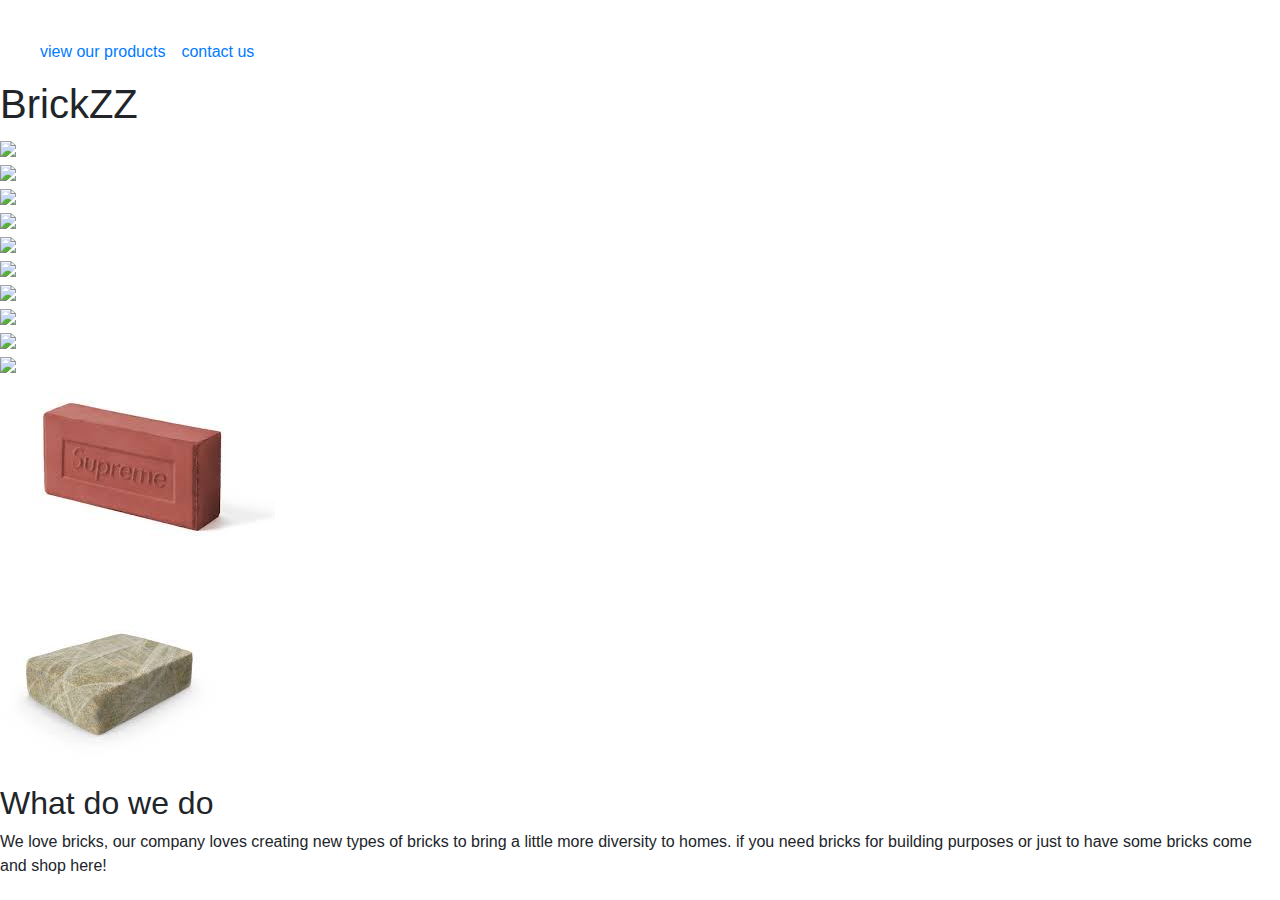
==== index.html @ 92716462 "added index.html" ====
<!doctype html>
<html lang="en">

<head>
  <!-- Required meta tags -->
  <meta charset="utf-8">
  <meta name="viewport" content="width=device-width, initial-scale=1, shrink-to-fit=no">

  <!-- Bootstrap CSS -->
  <link rel="stylesheet" href="https://stackpath.bootstrapcdn.com/bootstrap/4.3.1/css/bootstrap.min.css"
    integrity="sha384-ggOyR0iXCbMQv3Xipma34MD+dH/1fQ784/j6cY/iJTQUOhcWr7x9JvoRxT2MZw1T" crossorigin="anonymous">
  <link rel="stylesheet" href="../ecomProject/lib/css/styles.css">
  <script src="https://ajax.googleapis.com/ajax/libs/jquery/3.4.1/jquery.min.js"></script>
  <link rel="stylesheet" type="text/css" href="slick/slick.css" />
  <link rel="stylesheet" type="text/css" href="slick/slick-theme.css" />

  <title>e-commerce page</title>
</head>

<body>
  <script type="text/javascript" src="slick/slick.min.js"></script>

  <!-- nav bar  -->
  <nav class="navbar navbar-expand-lg">
    <div class="collapse navbar-collapse" id="navigation-bar">
      <button class="navbar-toggler" type="button" data-toggle="collapse" data-target="#navigation-bar">
        <spam class="navbar-toggler-icon">&#9776;</spam>
      </button>

      <a class="navbar-brand" href="a">
        <nav class="img-fuid">
      </a>

      <ul class="navbar-nav ml">
        <li class="nav-item"><a class="nav-link" href="#social">view our products</a></li>
        <li class="nav-item"><a class="nav-link" href="#who">contact us</a></li>
      </ul>
    </div>
  </nav>

<!--SLIDER RIGHT HERE-->
  <div class="mainDivHome">
    <h1 class="h1">BrickZZ</h1>
    <div class="slider">
      <div class="slide">
        <img class="slider-image firstImage"
          src="https://images.homedepot-static.com/productImages/7787ebaf-c722-4073-82c2-1d347003b569/svn/bricks-25100130-64_300.jpg"
          href="">
      </div>
      <div class="slide">
        <img class="slider-image secondImage"
          src="http://creativeconcreteproducts.com.au/wp-content/uploads/2017/05/1.-Concrete-brick-1.jpg" href="">
      </div>
      <div class="slide">
        <img class="slider-image thirdImage"
          src="https://images.homedepot-static.com/productImages/f2937f38-dd86-469d-928f-bf320f3d112a/svn/bricks-100003009-64_1000.jpg"
          href="">
      </div>
      <div class="slide">
        <img class="slider-image fourthImage"
          src="https://encrypted-tbn1.gstatic.com/shopping?q=tbn:ANd9GcT4jkrNOhZjeuSFIU2GwwKZAu8BeKpIvaj2UyzUXHDCodMbw_UC9t_zJwK4oGF5HQ68ZfwoLi5Sfd2zyLbgz0X7Axz6g482u_y0pnLbognpi-3ku7PNsX9t0w&usqp=CAc"
          href="">
      </div>
      <div class="slide">
        <img class="slider-image fifthImage"
          src="https://encrypted-tbn1.gstatic.com/shopping?q=tbn:ANd9GcT329tZVDPvIpnhdZxUdCCEJxhl51wX2I-zAHmhyL_lRFvomrEdRnx5ZNdaOqMnsyU-Uvf0mI38WjxnKXtSHwH2S2_2QmZoLA&usqp=CAc"
          href="">
      </div>
      <div class="slide">
        <img class="slider-image sixthImage"
          src="https://encrypted-tbn1.gstatic.com/shopping?q=tbn:ANd9GcT6hmXNqr4vogRZVeZGGI48hEx7UDNonyFy4vmkGXdPidN1ZG7zFzUKCrOgQR4K3mgLtW9Qi8cmIMAy5fi3PLy7PgzPQXGYDD6_E2DXBkNQGLaJlY0Io2gx&usqp=CAc"
          href="">
      </div>
      <div class="slide">
        <img class="slider-image seventhImage"
          src="https://encrypted-tbn2.gstatic.com/shopping?q=tbn:ANd9GcSZClZuQ2pCykfSqni4UqGwFbOU3_sGIEU1cY1Uucj1D80_bxM52S8ubGVwC69o6jY9TyS8_PwJiOrwAstLURLgMv3zVWq9GbYKR2KAN3twti6Tr8IS7oky&usqp=CAc"
          href="">
      </div>
      <div class="slide">
        <img class="slider-image eigthImage"
          src="https://encrypted-tbn0.gstatic.com/shopping?q=tbn:ANd9GcR4vfztF4xr_z1gwIErs_uU9RCnQLkNz-lsiFFSdlcBpXPb6MzD_dfaoEUgSSfWMyECg8y_9_saD7GPGpq25DTJKljH14TV&usqp=CAc"
          href="">
      </div>
      <div class="slide">
        <img class="slider-image ninthImage"
          src="https://encrypted-tbn3.gstatic.com/shopping?q=tbn:ANd9GcS7xRxHVmuBT8B4YbMYPYvJ5EmGMxPNqSY1PetrNlZAdDFP_Y6bDLZ9ENXcDYGumyGOisZqc8EOSZ4dra1EPy1uZYueatud7aQ1wuNMWHgiws5477xvP5HO&usqp=CAc"
          href="">
      </div>
      <div class="slide">
        <img class="slider-image tenthImage"
          src="https://encrypted-tbn0.gstatic.com/images?q=tbn:ANd9GcTZBE3nw5pKQkQIqH7vH71MDJ-2LUIAmHwoNpqIidIHSRlNTxyY"
          href="">
      </div>
      <div class="slide">
        <img class="slider-image elevinthImage"
          src="[data-uri]"
          href="">
      </div>
      <div class="slide">
        <img class="slider-image tuelveImage"
          src="[data-uri]"
          href="">
      </div>
    </div>
    <!--end of slider-->
    <!--regular section-->
    <section class="homeSection">
      <h2 class="section1H2">What do we do</h2>
      <p class="homePClass">We love bricks, our company loves creating new types of bricks to bring a little more
        diversity to homes. if you need bricks for building purposes or just to have some bricks come and shop here!</p>
    </section>
  </div>
  
  <div class="aloneImages">
    <div class="aloneImage1"></div>
    <div class="aloneImage2"></div>
  </div>



  <!-- Optional JavaScript -->
  <!-- jQuery -->



  <script type="text/javascript">
    $("document").ready(function () {
      $('.slider').slick({
        dots: true,
        infinite: true,
        speed: 10,
        fade: true,
        cssEase: 'linear',
        autoplay: true,
      });
    });
  </script>

</body>

</html>
---- ecomProject/lib/css/styles.css ----
/* This is going to be used for any modified/custom styling */
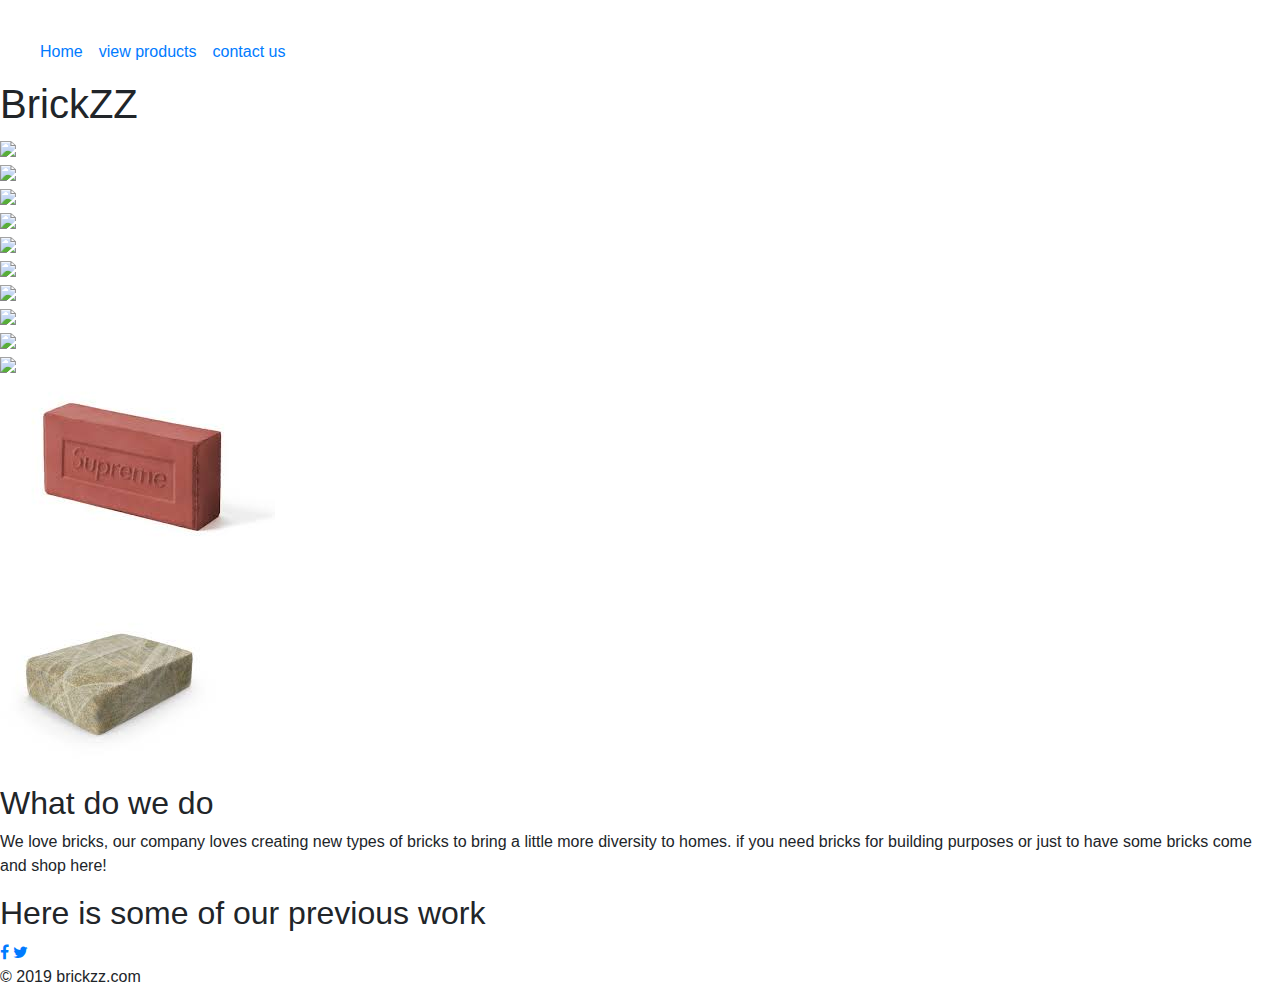
==== commit 16bd121e: "added the whole project" ====
--- a/index.html
+++ b/index.html
@@ -7,12 +7,13 @@
   <meta name="viewport" content="width=device-width, initial-scale=1, shrink-to-fit=no">
 
   <!-- Bootstrap CSS -->
-  <link rel="stylesheet" href="https://stackpath.bootstrapcdn.com/bootstrap/4.3.1/css/bootstrap.min.css"
-    integrity="sha384-ggOyR0iXCbMQv3Xipma34MD+dH/1fQ784/j6cY/iJTQUOhcWr7x9JvoRxT2MZw1T" crossorigin="anonymous">
-  <link rel="stylesheet" href="../ecomProject/lib/css/styles.css">
+  <link rel="stylesheet" href="https://stackpath.bootstrapcdn.com/bootstrap/4.3.1/css/bootstrap.min.css"integrity="sha384-ggOyR0iXCbMQv3Xipma34MD+dH/1fQ784/j6cY/iJTQUOhcWr7x9JvoRxT2MZw1T" crossorigin="anonymous">
+  <link rel="stylesheet" href="./lib/css/styles.css">
   <script src="https://ajax.googleapis.com/ajax/libs/jquery/3.4.1/jquery.min.js"></script>
   <link rel="stylesheet" type="text/css" href="slick/slick.css" />
   <link rel="stylesheet" type="text/css" href="slick/slick-theme.css" />
+  <link rel="stylesheet" href="https://cdnjs.cloudflare.com/ajax/libs/font-awesome/4.7.0/css/font-awesome.min.css">
+
 
   <title>e-commerce page</title>
 </head>
@@ -32,13 +33,15 @@
       </a>
 
       <ul class="navbar-nav ml">
-        <li class="nav-item"><a class="nav-link" href="#social">view our products</a></li>
-        <li class="nav-item"><a class="nav-link" href="#who">contact us</a></li>
+          <li class="nav-item"><a class="nav-link" href="index.html">Home</a></li>
+        <li class="nav-item"><a class="nav-link" href="product.html">view products</a></li>
+        <li class="nav-item"><a class="nav-link" href="contact.html">contact us</a></li>
       </ul>
     </div>
   </nav>
+  <!-- end of nav bar  -->
 
-<!--SLIDER RIGHT HERE-->
+  <!--SLIDER RIGHT HERE-->
   <div class="mainDivHome">
     <h1 class="h1">BrickZZ</h1>
     <div class="slider">
@@ -109,20 +112,30 @@
       <p class="homePClass">We love bricks, our company loves creating new types of bricks to bring a little more
         diversity to homes. if you need bricks for building purposes or just to have some bricks come and shop here!</p>
     </section>
+
+    <div class="aloneImages">
+      <h2 class="AloneImagesHeader">Here is some of our previous work</h2>
+      <div class="h-images">
+        <section class="aloneImage1"></section>
+        <section class="aloneImage2"></section>
+        <section class="aloneImage3"></section>
+        <section class="aloneImage4"></section>
+      </div>
+    </div>
   </div>
-  
-  <div class="aloneImages">
-    <div class="aloneImage1"></div>
-    <div class="aloneImage2"></div>
-  </div>
+<!--end of regular section-->
+<!--footer right here-->
+  <footer class="h-footer">
+    <a href="#" class="fa fa-facebook"></a>
+    <a href="#" class="fa fa-twitter"></a>
+    <p class="h-copyright">&copy; 2019 brickzz.com<p></p>
+  </footer>
+  <!--end of footer-->
 
 
 
   <!-- Optional JavaScript -->
   <!-- jQuery -->
-
-
-
   <script type="text/javascript">
     $("document").ready(function () {
       $('.slider').slick({
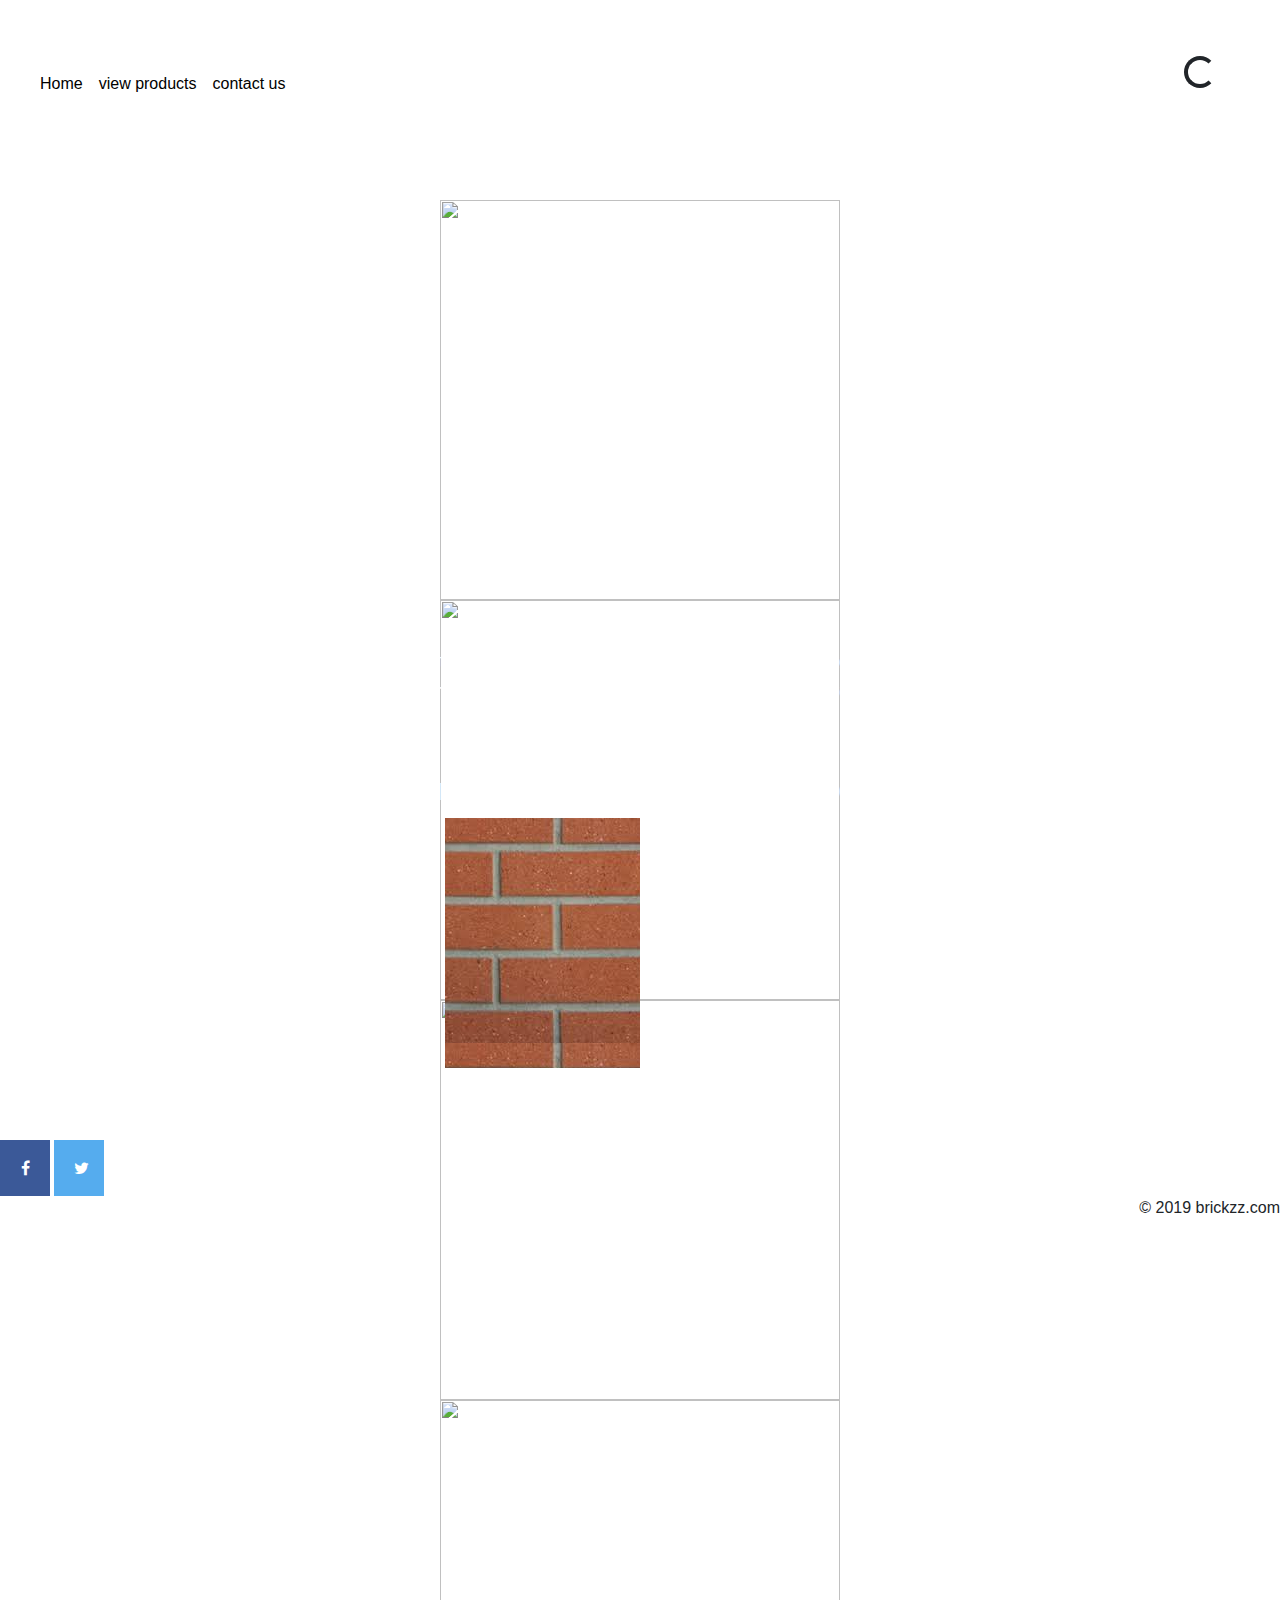
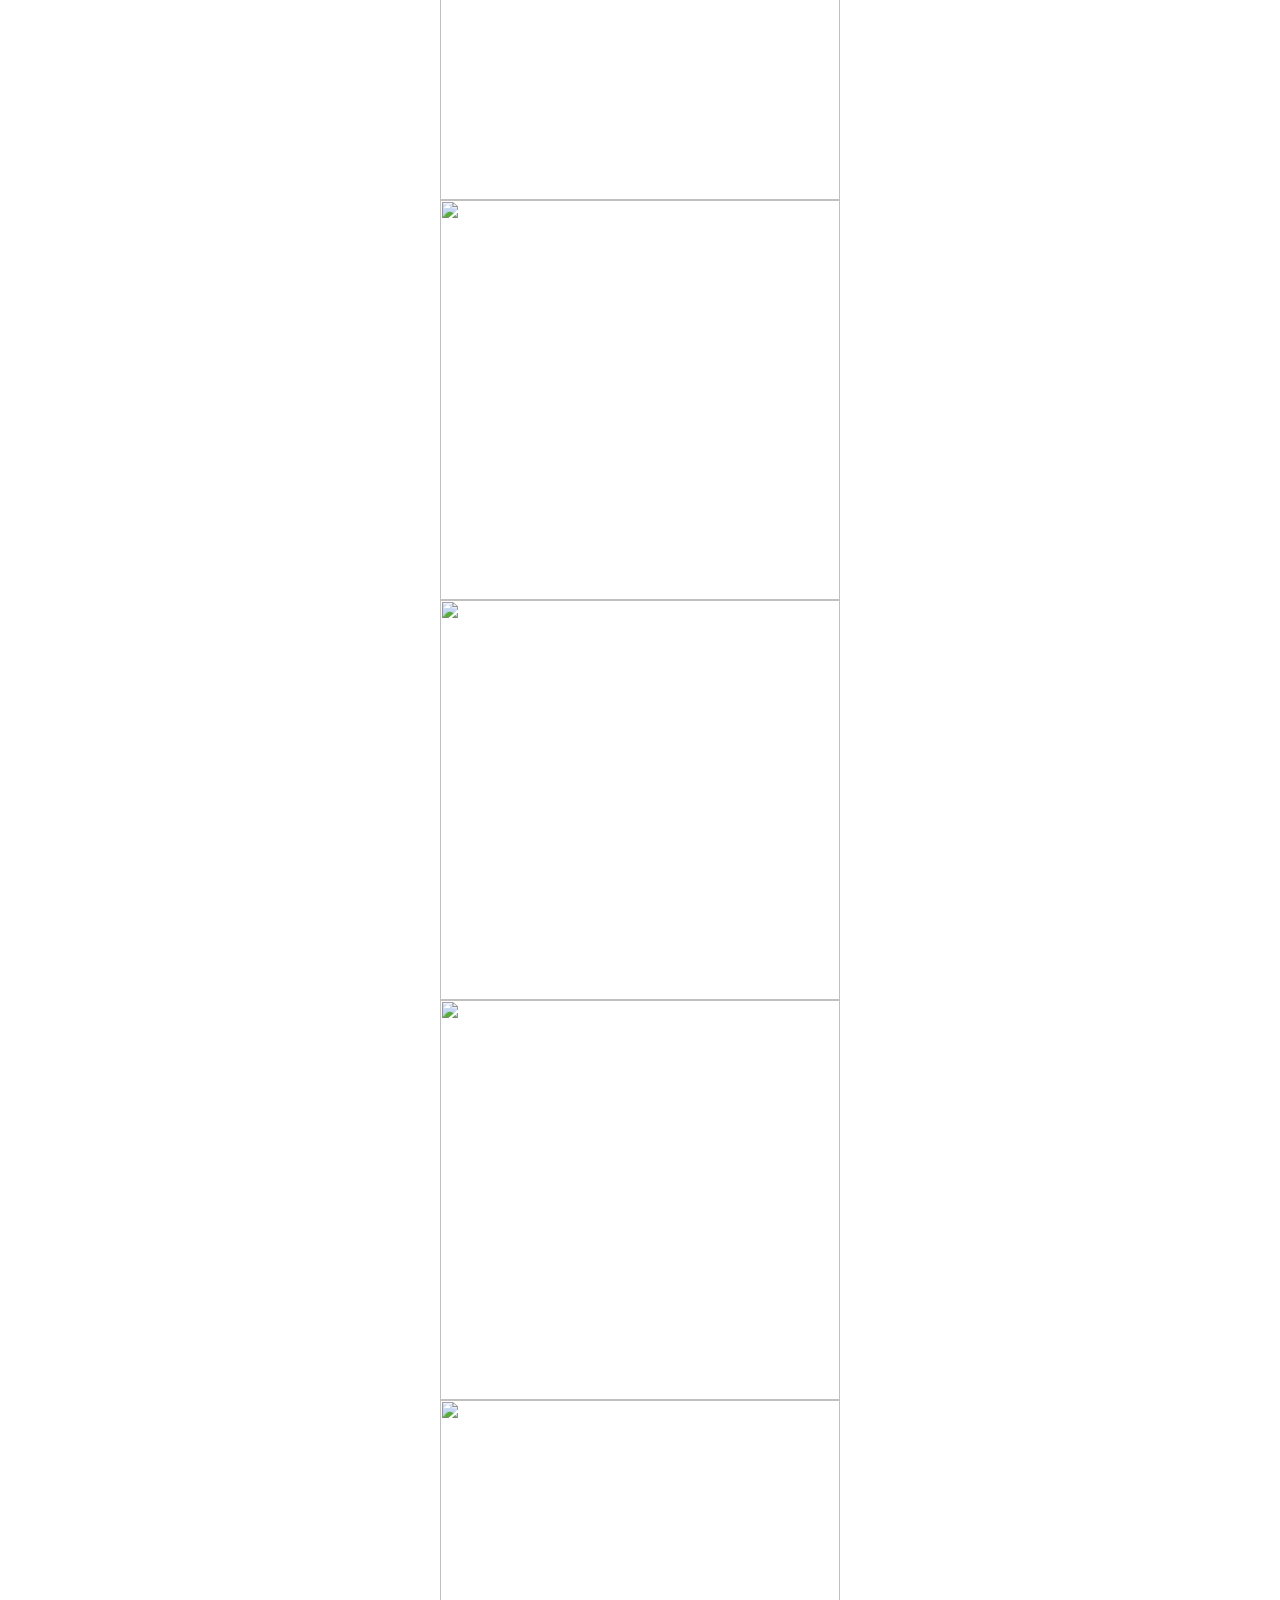
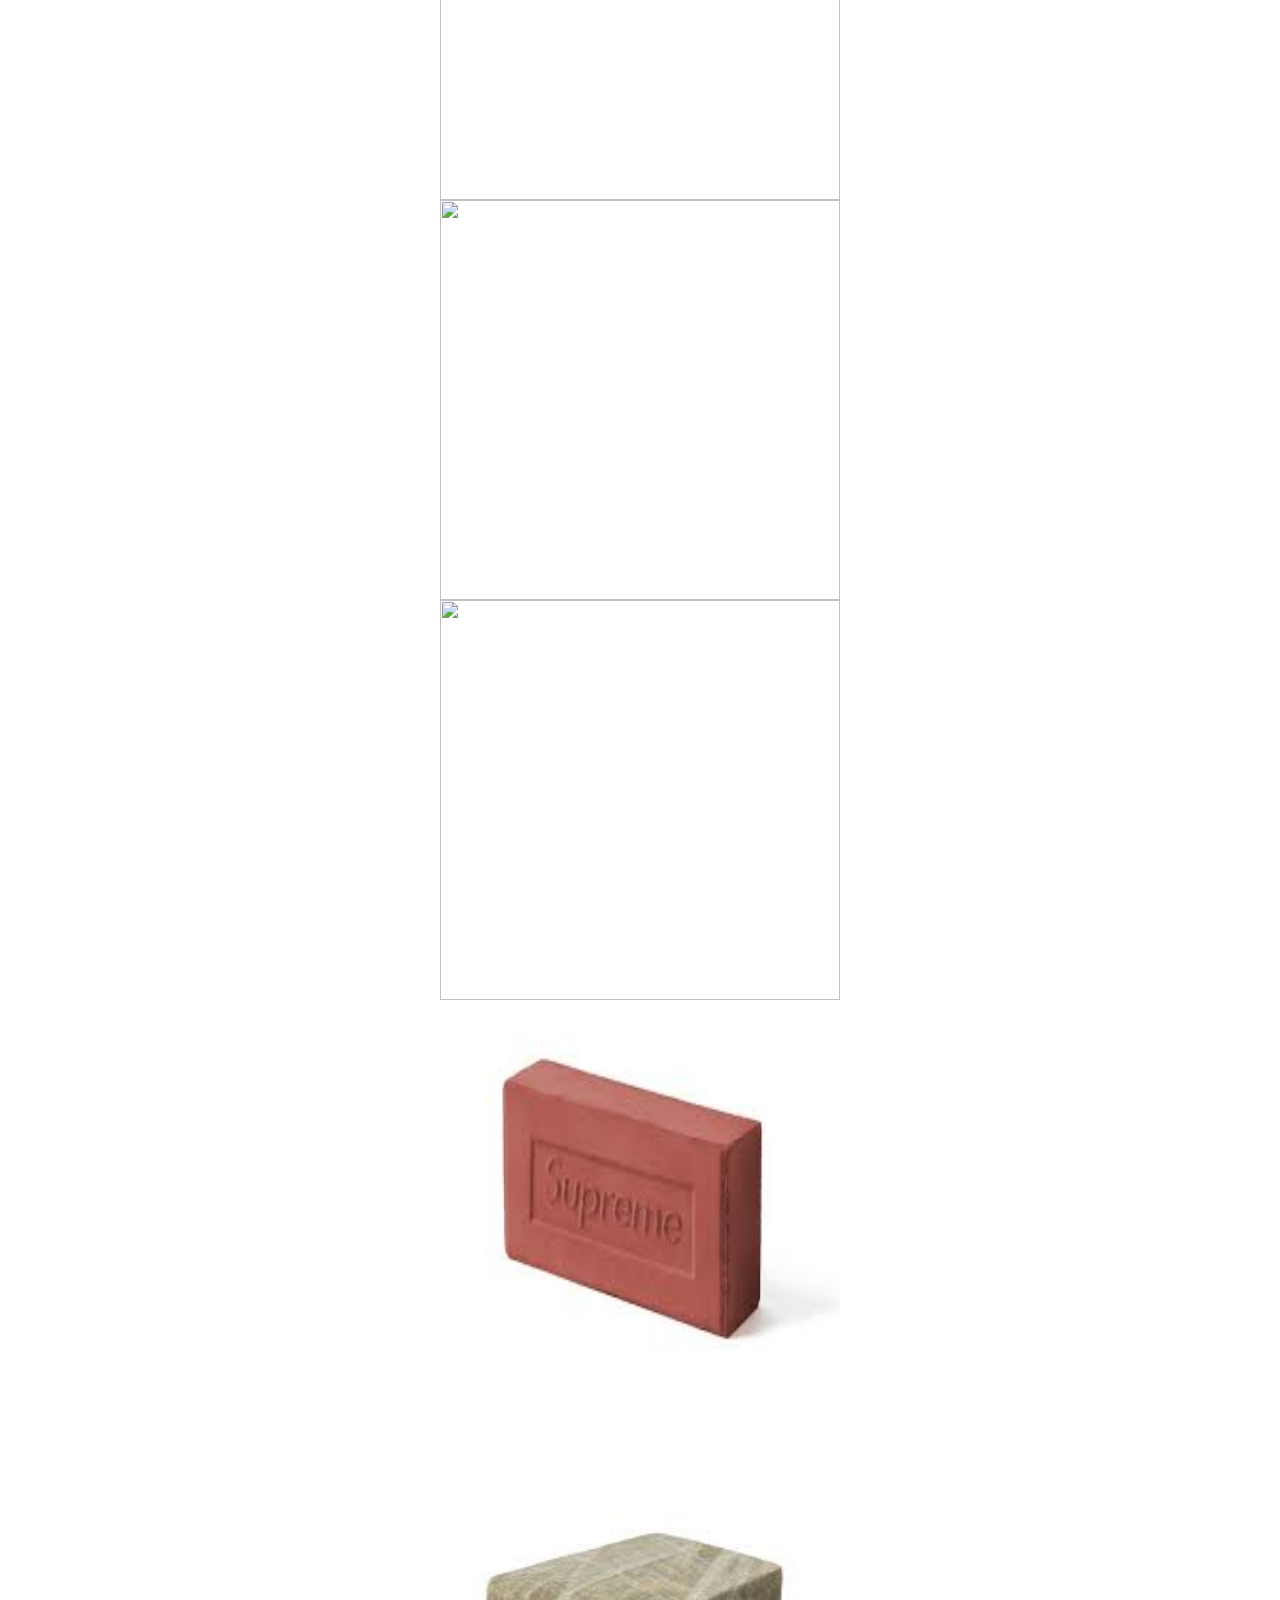
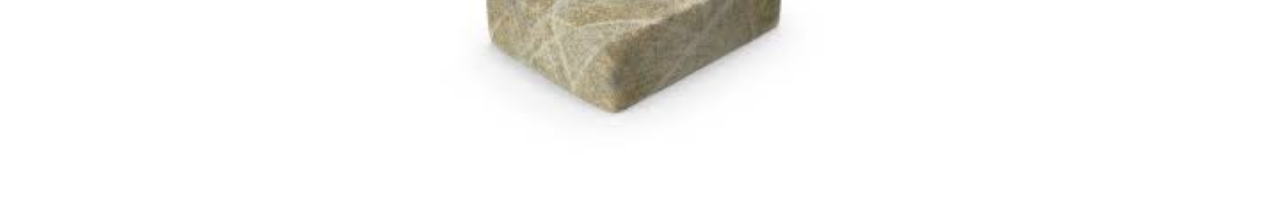
==== commit e92dccec: "added new css stuff" ====
--- a/index.html
+++ b/index.html
@@ -7,7 +7,8 @@
   <meta name="viewport" content="width=device-width, initial-scale=1, shrink-to-fit=no">
 
   <!-- Bootstrap CSS -->
-  <link rel="stylesheet" href="https://stackpath.bootstrapcdn.com/bootstrap/4.3.1/css/bootstrap.min.css"integrity="sha384-ggOyR0iXCbMQv3Xipma34MD+dH/1fQ784/j6cY/iJTQUOhcWr7x9JvoRxT2MZw1T" crossorigin="anonymous">
+  <link rel="stylesheet" href="https://stackpath.bootstrapcdn.com/bootstrap/4.3.1/css/bootstrap.min.css"
+    integrity="sha384-ggOyR0iXCbMQv3Xipma34MD+dH/1fQ784/j6cY/iJTQUOhcWr7x9JvoRxT2MZw1T" crossorigin="anonymous">
   <link rel="stylesheet" href="./lib/css/styles.css">
   <script src="https://ajax.googleapis.com/ajax/libs/jquery/3.4.1/jquery.min.js"></script>
   <link rel="stylesheet" type="text/css" href="slick/slick.css" />
@@ -33,11 +34,14 @@
       </a>
 
       <ul class="navbar-nav ml">
-          <li class="nav-item"><a class="nav-link" href="index.html">Home</a></li>
+        <li class="nav-item"><a class="nav-link" href="index.html">Home</a></li>
         <li class="nav-item"><a class="nav-link" href="product.html">view products</a></li>
         <li class="nav-item"><a class="nav-link" href="contact.html">contact us</a></li>
       </ul>
     </div>
+    <div class="spinner-border m-5" role="status">
+        <span class="sr-only">Loading...</span>
+      </div>
   </nav>
   <!-- end of nav bar  -->
 
@@ -106,6 +110,7 @@
       </div>
     </div>
     <!--end of slider-->
+
     <!--regular section-->
     <section class="homeSection">
       <h2 class="section1H2">What do we do</h2>
@@ -113,6 +118,7 @@
         diversity to homes. if you need bricks for building purposes or just to have some bricks come and shop here!</p>
     </section>
 
+    <!--alone images at bottom-->
     <div class="aloneImages">
       <h2 class="AloneImagesHeader">Here is some of our previous work</h2>
       <div class="h-images">
@@ -123,8 +129,10 @@
       </div>
     </div>
   </div>
-<!--end of regular section-->
-<!--footer right here-->
+  <!--end of alone images -->
+  <!--end of regular section-->
+
+  <!--start footer right here-->
   <footer class="h-footer">
     <a href="#" class="fa fa-facebook"></a>
     <a href="#" class="fa fa-twitter"></a>
--- a/lib/css/styles.css
+++ b/lib/css/styles.css
@@ -0,0 +1,243 @@
+.h1{
+    text-align: center;
+    color: white;
+    
+}
+
+.mainDivHome{
+    height: 100%;
+    width: 100%;
+    margin-left: auto;
+    margin-right: auto;
+    background-image: url("https://encrypted-tbn0.gstatic.com/images?q=tbn:ANd9GcROwaefqUH-p9skneCcDuN-e7H8bzIWQC31Fh-Nus9p_0TN13HNpA");
+}
+
+.navbar {
+    background-image: url("https://encrypted-tbn0.gstatic.com/images?q=tbn:ANd9GcROwaefqUH-p9skneCcDuN-e7H8bzIWQC31Fh-Nus9p_0TN13HNpA");
+    font-family: 'Alegreya Sans', sans-serif;
+
+}
+
+.navbar .navbar-nav .nav-link{
+    color: black;
+}
+
+.navbar .navbar-nav .nav-link:hover{
+    color: #ffff;
+}
+
+.navbar-toggler-icon{
+    color: #ffffff;
+}
+
+.slider-image{
+    height: 400px;
+    width: 400px;
+}
+
+.slider{
+    height: 400px;
+    width: 400px;
+    display: block;
+    margin-left: auto;
+    margin-right: auto;
+}
+
+.homeSection{
+    height: 120px;
+    width: 100%;
+    display: block;
+    margin-left: auto;
+    margin-right: auto;
+}
+
+.section1H2{
+    text-align: center;
+    color: white;
+}
+
+.homePClass{
+    color: white;
+    text-align: center;
+    font-size: 20px;
+}
+
+.AloneImagesHeader{
+    color: white;
+}
+
+.aloneImages{
+    margin: 50px 50px 50px;
+    width: 800px;
+    height: 320px;
+    margin-left: auto;
+    margin-right: auto;
+}
+
+.aloneImage1{
+    width: 300px;
+    height: 250px;
+    background-image: url("https://encrypted-tbn0.gstatic.com/images?q=tbn:ANd9GcSCmKKF4xlvgZndu541QideAMix-RpLMMcZFoovcbTcy4WssKuk");
+}
+.aloneImage2{
+    width: 300px;
+    height: 250px;
+    background-image: url("[data-uri]");
+}
+.aloneImage3{
+    width: 300px;
+    height: 250px;
+    background-image: url("https://www.wbs-ltd.co.uk/wp-content/uploads/2018/07/Merida-Grey-63413g-250x250.png")
+}
+.aloneImage4{
+    width: 300px;
+    height: 250px;
+    background-image: url("https://images02.gruposinternet.com.br/unsafe/fit-in/250x250/https://www.portobello.com.br//data/products/zoom/brick-bege-07x26-mate_14129.jpg?ts=1474474452")
+}
+
+.h-images{
+    display: flex;
+    margin: 10px 10px 10px;
+}
+
+.AloneImagesHeader{
+    text-align: center;
+}
+
+.h-footer{
+    height: 80px;
+    width: 100%;
+    background-image: url("https://encrypted-tbn0.gstatic.com/images?q=tbn:ANd9GcROwaefqUH-p9skneCcDuN-e7H8bzIWQC31Fh-Nus9p_0TN13HNpA");
+}
+
+.fa {
+    padding: 20px;
+    font-size: 30px;
+    width: 50px;
+    text-align: center;
+    text-decoration: none;
+  }
+  
+
+  .fa:hover {
+    opacity: 0.7;
+  }
+  
+
+  .fa-facebook {
+    background: #3B5998;
+    color: white;
+  }
+  
+  /* Twitter */
+  .fa-twitter {
+    background: #55ACEE;
+    color: white;
+  }
+  
+.h-copyright{
+    display: flex;
+    justify-content: flex-end;
+}
+
+/*products page*/
+.p-banner{
+    background-image: url("https://previews.123rf.com/images/tputman/tputman1705/tputman170500259/79627384-brick-wall-with-orange-red-and-white-bricks-.jpg");
+    width: 100vw;
+    height: 150px;
+    text-align: center;
+}
+
+.p-main{
+    display: flex;
+    height: 100%;
+    justify-content: flex-end;
+}
+
+.p-products{
+    background-image: url("https://previews.123rf.com/images/tputman/tputman1705/tputman170500259/79627384-brick-wall-with-orange-red-and-white-bricks-.jpg");
+    width: 80%;
+    border: 1px solid black;
+}
+
+.p-h1{
+    line-height: 150px;
+    color: white;
+}
+
+.col{
+    border:1px solid black
+}
+
+.p-aside{
+    width: 20%;
+    background-image: url("https://previews.123rf.com/images/tputman/tputman1705/tputman170500259/79627384-brick-wall-with-orange-red-and-white-bricks-.jpg");
+}
+
+.p-a-h2{
+    text-align: center;
+}
+
+.btn{
+    margin: 50px 90px 50px;
+}
+
+.p-h2{
+    color: black;
+    font-size: 30px;
+}
+
+.p-text{
+    color: black;
+    font-size: 20px;
+}
+
+.p-text-price{
+    color: black;
+    font-size: 20px;
+}
+
+.p-footer{
+    height: 80px;
+    width: 100%;
+    background-image: url("https://previews.123rf.com/images/tputman/tputman1705/tputman170500259/79627384-brick-wall-with-orange-red-and-white-bricks-.jpg");
+}
+
+
+/*css for contact.html*/
+
+.contactMainDivHome{
+    width: 100%;
+    background-image: url("https://encrypted-tbn0.gstatic.com/images?q=tbn:ANd9GcQRnaY5Pggvx3dLE-M0MfvdUSXeFMRz3SyFJPqz_UENpMx-PKUl");
+    text-align: center;
+    height: 100%;
+    font-size: 20px;
+}
+form {
+    width: 50%;
+    margin: 10px auto;
+    line-height: 1.2;
+  }
+  form p {
+    padding-left: 20px;
+  }
+  label {
+    display: block;
+    margin-bottom: 5px;
+  }
+  em.error {
+    margin-left: 5px;
+    padding: 2px 4px;
+    background-color: red;
+    color: white;
+    border-radius: 2px;
+  }
+  .has-error {
+    background-color: yellow;
+  }
+
+  .c-footer{
+    height: 80px;
+    width: 100%;
+    background-image: url("https://encrypted-tbn0.gstatic.com/images?q=tbn:ANd9GcQRnaY5Pggvx3dLE-M0MfvdUSXeFMRz3SyFJPqz_UENpMx-PKUl");
+  }